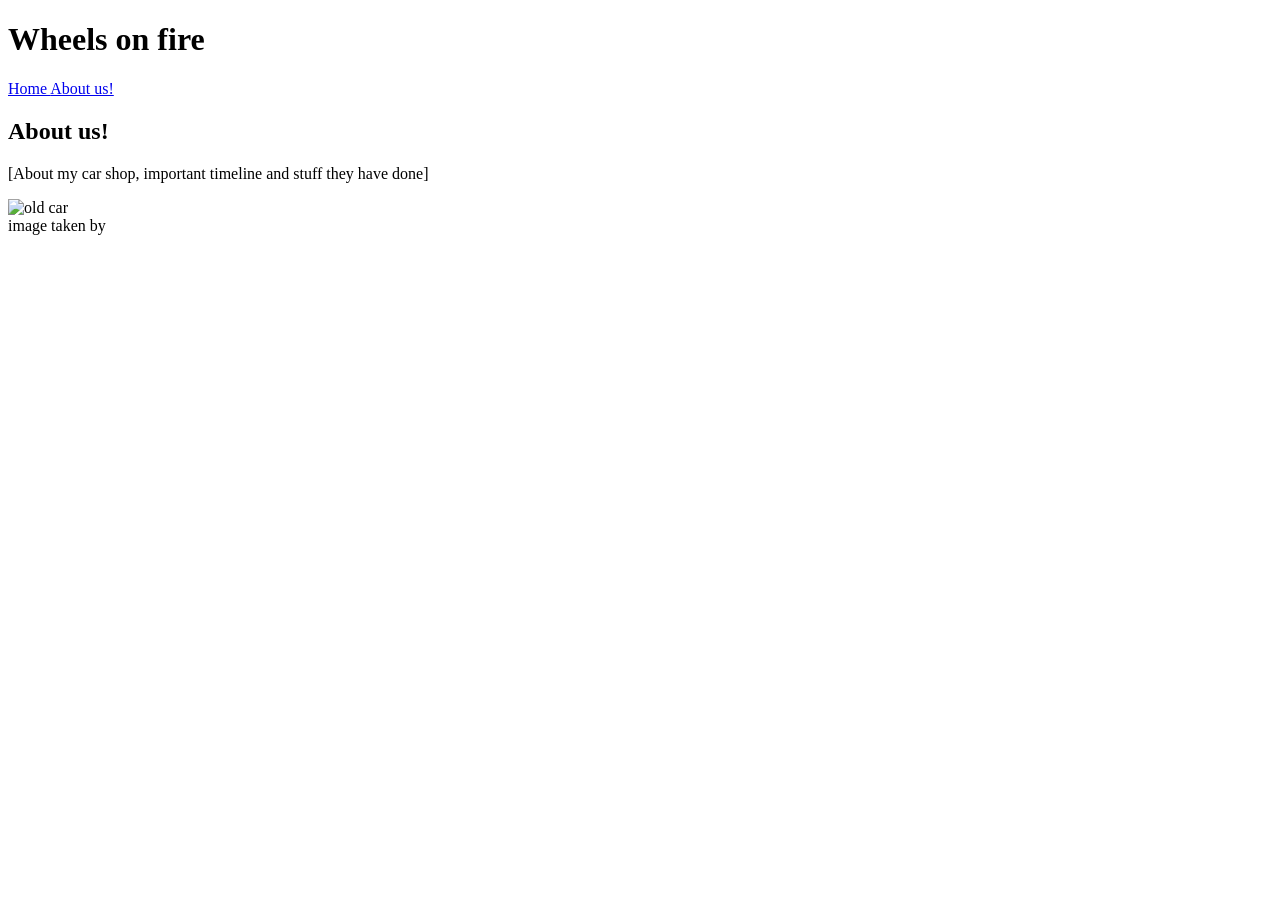
==== about.html @ 6763b2eb "sketch of main page" ====
<!DOCTYPE html>

    <head>

        <meta charset="utf-8"/>

        <title>Wheels on fire</title>

    </head>
    <body>

        <h1>Wheels on fire</h1>
        <section>

            <nav>
               <a href="index.html"> Home </a>
                <a href="about.html"> About us! </a>
            </nav>

        </section>

        <section>

            <h2>About us!</h2>
            <p> [About my car shop, important timeline and stuff they have done]</p>
            <img scr="https://unsplash.com/photos/an-orange-and-white-car-parked-in-front-of-a-body-of-water-Ynycw1OzZdI" alt="old car"/>
        
        <aside>
            <footer>image taken by</footer>
        </aside>

        </section>
        </body>
</html>
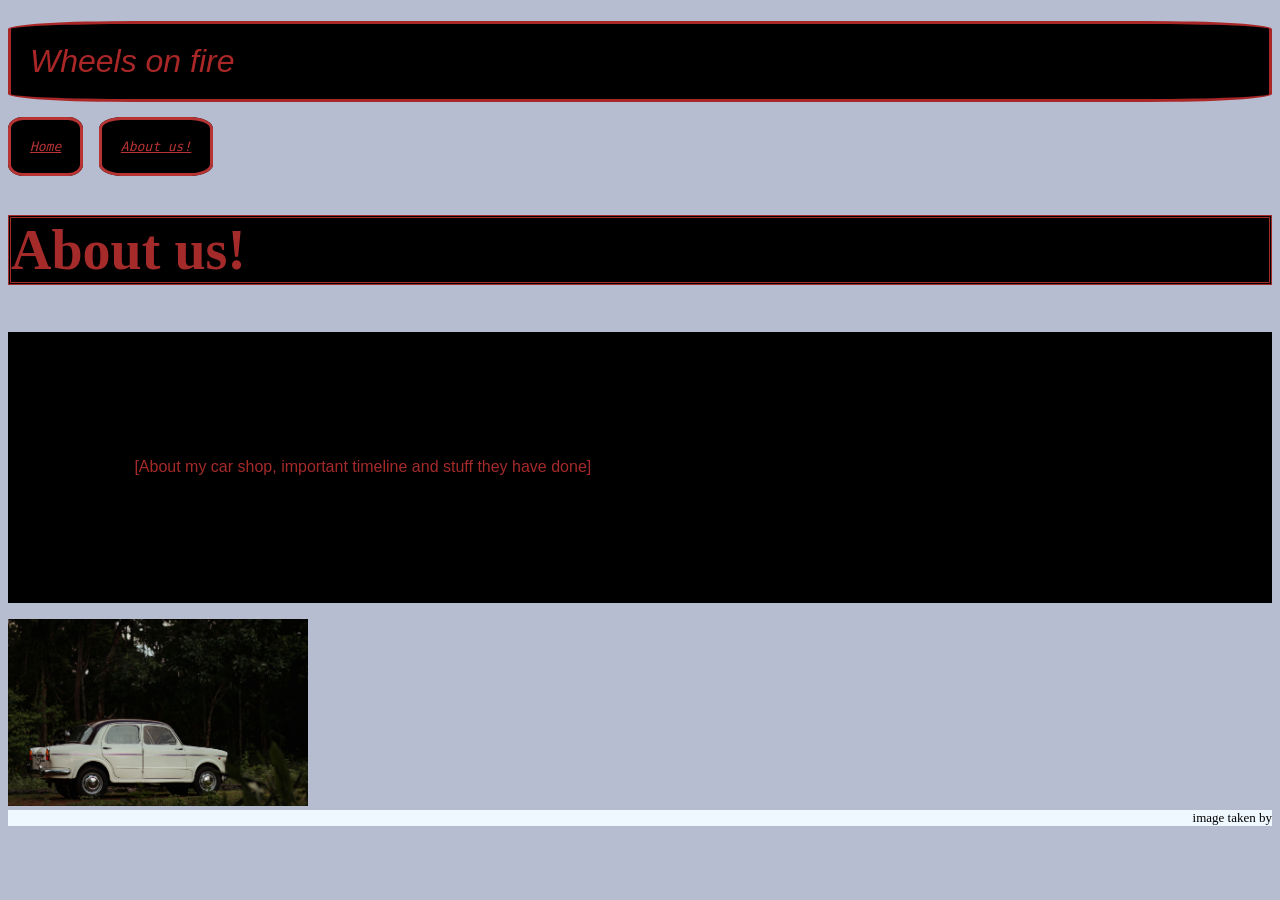
==== commit 6be2bd42: "css code.1" ====
--- a/about.html
+++ b/about.html
@@ -1,21 +1,24 @@
 <!DOCTYPE html>
-
+<html></html>
     <head>
 
         <meta charset="utf-8"/>
-
+        <link rel="stylesheet" href="styleabout.css">
         <title>Wheels on fire</title>
 
     </head>
+
+
     <body>
 
         <h1>Wheels on fire</h1>
         <section>
 
-            <nav>
-               <a href="index.html"> Home </a>
-                <a href="about.html"> About us! </a>
-            </nav>
+        <nav>
+            <pre>       
+<a href="index.html">Home</a>  <a href="about.html">About us!</a>   
+              </pre>
+         </nav>
 
         </section>
 
@@ -23,7 +26,7 @@
 
             <h2>About us!</h2>
             <p> [About my car shop, important timeline and stuff they have done]</p>
-            <img scr="https://unsplash.com/photos/an-orange-and-white-car-parked-in-front-of-a-body-of-water-Ynycw1OzZdI" alt="old car"/>
+        <img src="oldcar.jpg" alt="old car" width="300">
         
         <aside>
             <footer>image taken by</footer>
--- a/styleabout.css
+++ b/styleabout.css
@@ -0,0 +1,46 @@
+body{
+    background-color:rgba(80, 95, 141, 0.408)
+}
+
+h1 {
+   font-family: Impact, Haettenschweiler, 'Arial Narrow Bold', sans-serif;
+   font-style: italic;
+   font-weight: lighter;
+   color: rgb(169, 39, 39);
+   background-color:black;
+   border-style:solid;
+   border-radius: 10%;
+   padding: 1.5%;
+}
+
+h2 {
+    font-size: 7ch;
+    color: brown;
+    background-color: black;
+    border-style:double;
+}
+
+p {
+    color: brown;
+    font-family:sans-serif;
+    background-color: black;
+    padding: 10%;
+    
+}
+ 
+a {
+    font-family:monospace;
+    font-style: italic;
+    font-weight: lighter;
+    color:rgb(184, 51, 51);
+    background-color: rgb(0, 0, 0);
+    border-style: solid;
+    border-radius: 20%;
+    padding:1.5%;
+}
+
+footer {
+    text-align: right;
+    font-size: small;
+    background-color: aliceblue;
+}
